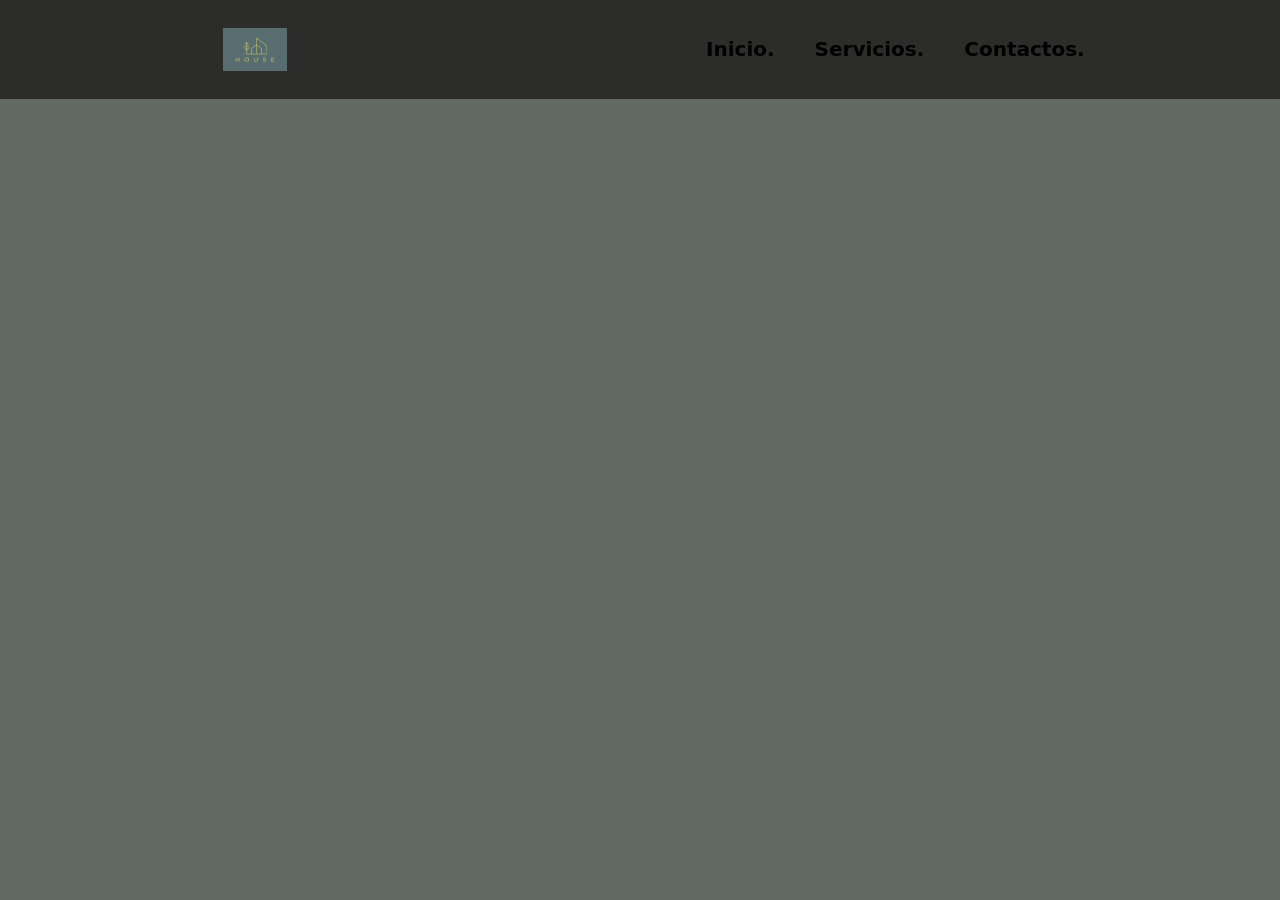
==== CONTACTOS.HTML @ 7777eaba "Update CONTACTOS.HTML ctrl+c y ctrl+v" ====
<!DOCTYPE html>
<html lang="en">
<head>
    <meta charset="UTF-8">
    <meta name="viewport" content="width=device-width, initial-scale=1.0">
    <title>Document</title>
    <link rel="stylesheet" href="styles.css">
</head>
<body>
 <header>
   <nav>
      <img src="logocasa.webp" alt="logo">
      <div>
       <a href="index.html">Inicio.</a>
       <a href="SERVICIOS.HTML">Servicios.</a>
       <a href="CONTACTOS.HTML">Contactos. </a>
      </div>
   </nav>
 </header>
</body>
</html>
---- styles.css ----
*{
    margin: 0;
    padding: 0;
    box-sizing: border-box;
    font-family: system-ui, -apple-system, BlinkMacSystemFont, 'Segoe UI', Roboto, Oxygen, Ubuntu, Cantarell, 'Open Sans', 'Helvetica Neue', sans-serif;

}
body{
    background-color: #626962;
}
header{
    background-color:rgb(44, 44, 43);
}
nav{
    display: flex;
    justify-content: space-around;
    align-items: center;
}
nav img{
    width: 100px;
    padding: 18px;
    margin: 10px;
}
nav img:hover{
    padding: 10px;
    
}
nav div{
    display: flex;
    gap:40px;
}
nav div a{
    font-size: 20px;
    text-decoration: none;
    color: black;
    font-weight: 700;
}
nav div a:hover{
    border-bottom: 2px solid blACK;
    border-color: rgb(168, 103, 56);
}
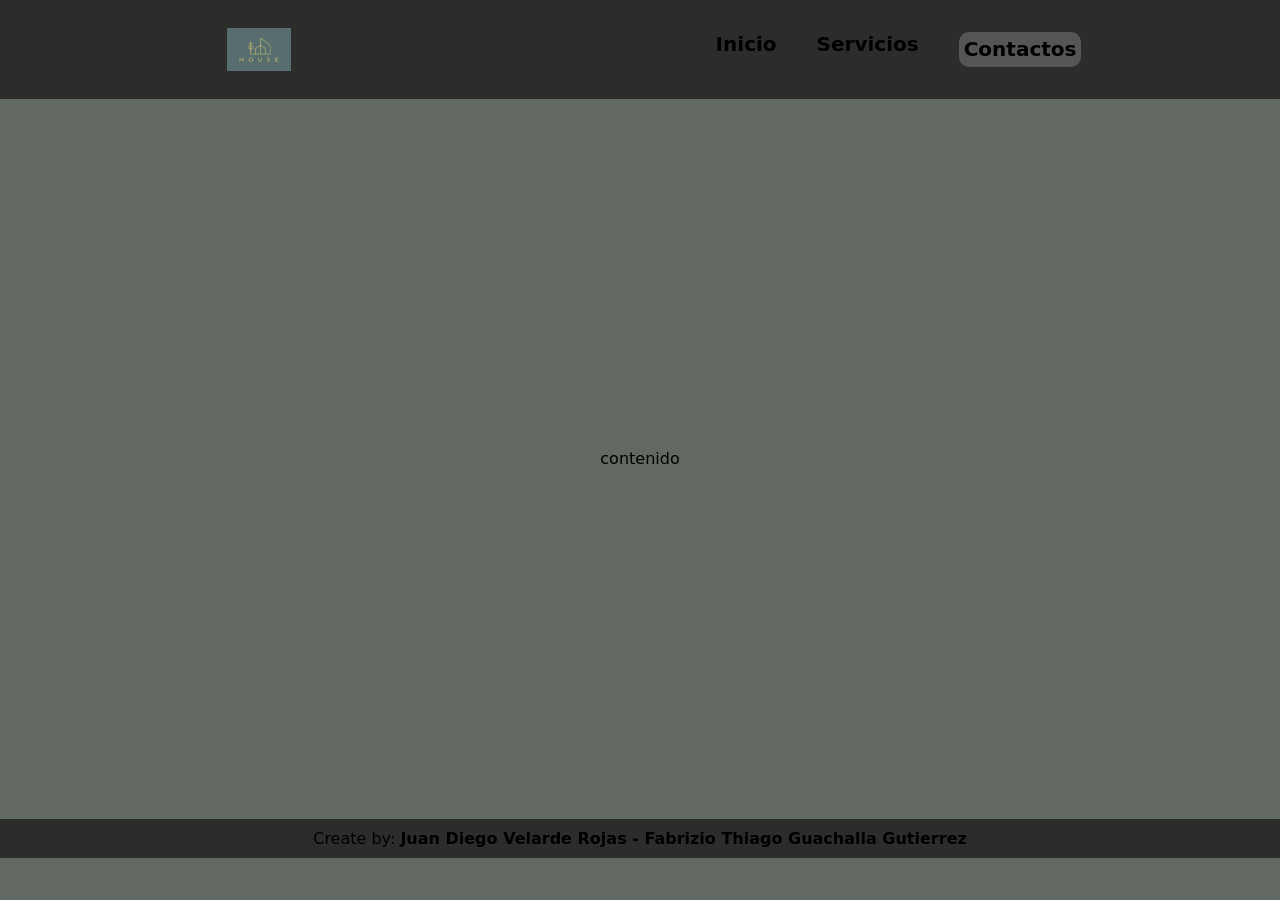
==== commit 5fed5ecc: "Add files via upload" ====
--- a/CONTACTOS.HTML
+++ b/CONTACTOS.HTML
@@ -3,7 +3,7 @@
 <head>
     <meta charset="UTF-8">
     <meta name="viewport" content="width=device-width, initial-scale=1.0">
-    <title>Document</title>
+    <title>contactos</title>
     <link rel="stylesheet" href="styles.css">
 </head>
 <body>
@@ -11,11 +11,15 @@
    <nav>
       <img src="logocasa.webp" alt="logo">
       <div>
-       <a href="index.html">Inicio.</a>
-       <a href="SERVICIOS.HTML">Servicios.</a>
-       <a href="CONTACTOS.HTML">Contactos. </a>
+       <a href="index.html">Inicio</a>
+       <a href="SERVICIOS.HTML">Servicios</a>
+       <a id="indicador" href="CONTACTOS.HTML">Contactos</a>
       </div>
-   </nav>
+   
  </header>
+ </nav>
+   <div class="contenidocontactos">contenido</div>
+
+ <footer>Create by: <b>Juan Diego Velarde Rojas - Fabrizio Thiago Guachalla Gutierrez</b></footer>
 </body>
-</html>
+</html>
--- a/styles.css
+++ b/styles.css
@@ -1,41 +1,100 @@
-*{
-    margin: 0;
-    padding: 0;
-    box-sizing: border-box;
-    font-family: system-ui, -apple-system, BlinkMacSystemFont, 'Segoe UI', Roboto, Oxygen, Ubuntu, Cantarell, 'Open Sans', 'Helvetica Neue', sans-serif;
-
-}
-body{
-    background-color: #626962;
-}
-header{
-    background-color:rgb(44, 44, 43);
-}
-nav{
-    display: flex;
-    justify-content: space-around;
-    align-items: center;
-}
-nav img{
-    width: 100px;
-    padding: 18px;
-    margin: 10px;
-}
-nav img:hover{
-    padding: 10px;
-    
-}
-nav div{
-    display: flex;
-    gap:40px;
-}
-nav div a{
-    font-size: 20px;
-    text-decoration: none;
-    color: black;
-    font-weight: 700;
-}
-nav div a:hover{
-    border-bottom: 2px solid blACK;
-    border-color: rgb(168, 103, 56);
+#indicador{
+background-color: rgb(87, 84, 84);
+border-radius: 10px;
+height: 35px;
+padding: 5px;
+justify-content: center;
+text-align: center;
+opacity: 8;
+}
+*{
+    margin: 0;
+    padding: 0;
+    box-sizing: border-box;
+    font-family: system-ui, -apple-system, BlinkMacSystemFont, 'Segoe UI', Roboto, Oxygen, Ubuntu, Cantarell, 'Open Sans', 'Helvetica Neue', sans-serif;
+
+}
+body{
+    background-color: #626962;
+    background-image: url();
+    background-position: center center;
+    background-repeat: no-repeat;
+    background-size: cover;
+    background-attachment: fixed;
+}
+header{
+    background-color:rgb(44, 44, 43);
+}
+nav{
+    display: flex;
+    justify-content: space-around;
+    align-items: center;
+}
+nav img{
+    width: 100px;
+    padding: 18px;
+    margin: 10px;
+}
+nav img:hover{
+    padding: 10px;
+    
+}
+nav div{
+    display: flex;
+    gap:40px;
+}
+nav div a{
+    font-size: 20px;
+    text-decoration: none;
+    color: black;
+    font-weight: 700;
+}
+nav div a:hover{
+    border-bottom: 2px solid blACK;
+    border-color: rgb(168, 103, 56);
+}
+.contenido{
+   height: 80vh;
+   display: grid;
+   place-items: center;
+
+}
+.contenidoservicios{
+   height: 80vh;
+   display: grid;
+   place-items: center;
+
+}
+.contenidocontactos{
+   height: 80vh;
+   display: grid;
+   place-items: center;
+
+}
+footer{
+    background-color:rgb(44, 44, 43);
+    padding: 10px;
+    text-align: center;
+}
+.galeria{
+    display: flex;
+    width: 508px;
+    height: 450px;
+    
+    
+}
+section img{
+    width: 0;
+    flex-grow: 1;
+    object-fit:cover;
+    opacity: 8;
+    transition: .5s ease;
+    border: rgb(49, 49, 49) 1px solid;
+}
+section img:hover{
+    cursor: crosshair;
+    width: 300px;
+    opacity: 1;
+    filter: contrast(120%);
+    border: #626962 solid 1px;
 }
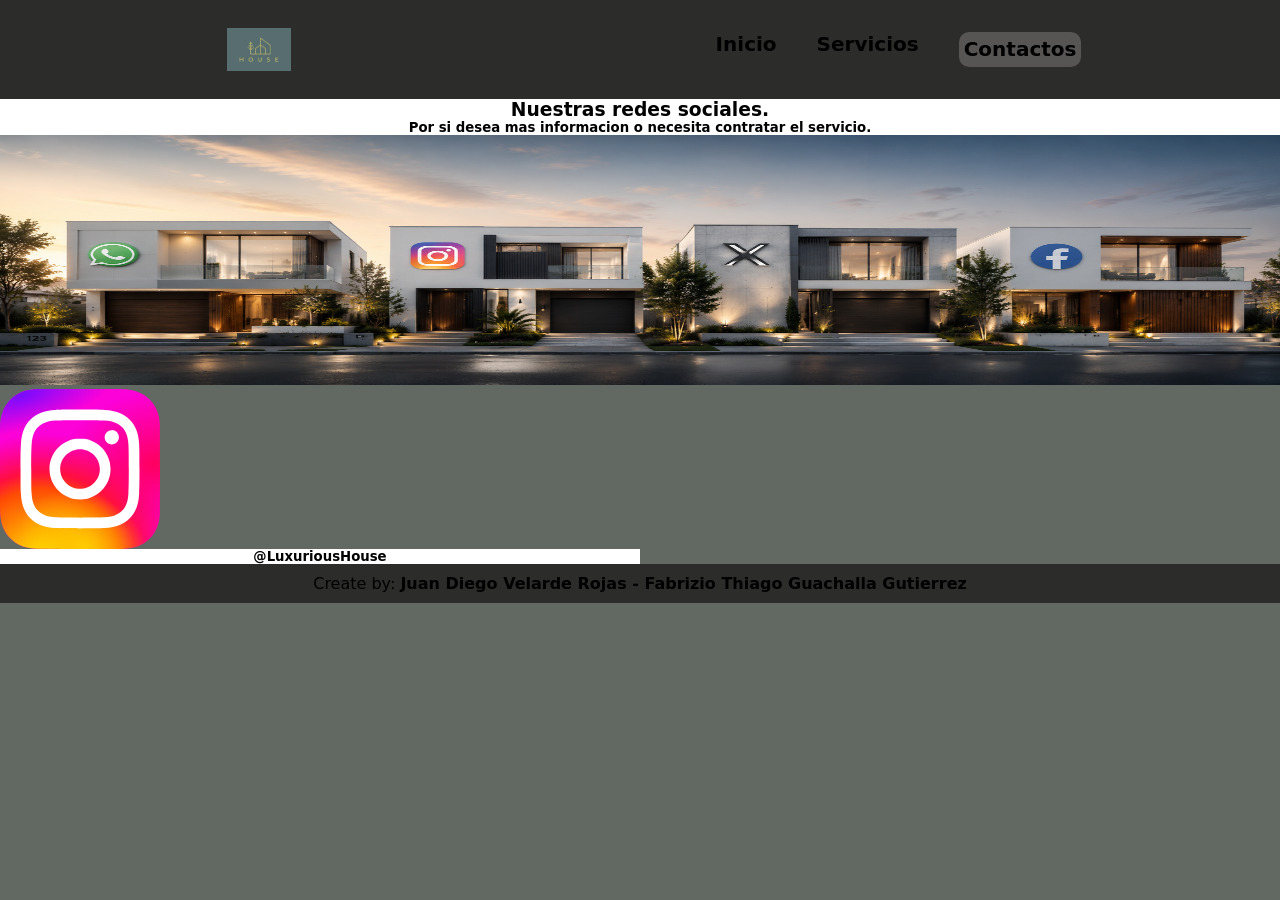
==== commit 083c3a1d: "Redes solciales por falta de bateria" ====
--- a/CONTACTOS.HTML
+++ b/CONTACTOS.HTML
@@ -4,22 +4,30 @@
     <meta charset="UTF-8">
     <meta name="viewport" content="width=device-width, initial-scale=1.0">
     <title>contactos</title>
-    <link rel="stylesheet" href="styles.css">
+    <link rel="stylesheet" href="stylesC.css">
 </head>
 <body>
  <header>
    <nav>
       <img src="logocasa.webp" alt="logo">
+      
       <div>
        <a href="index.html">Inicio</a>
        <a href="SERVICIOS.HTML">Servicios</a>
        <a id="indicador" href="CONTACTOS.HTML">Contactos</a>
-      </div>
+      </section></div>
    
  </header>
  </nav>
-   <div class="contenidocontactos">contenido</div>
-
+   <div class="contenidocontactos">
+    <h3>Nuestras redes sociales.</h3>
+    <h5>Por si desea mas informacion o necesita contratar el servicio.</h5>
+    <img class="redes" src="redes.png" alt="">
+   </div>
+    <div class="instagram">   
+    <img src="Instagram.svg" alt="">
+    <h5>@LuxuriousHouse</h5>
+    </div>
  <footer>Create by: <b>Juan Diego Velarde Rojas - Fabrizio Thiago Guachalla Gutierrez</b></footer>
 </body>
 </html>
--- a/stylesC.css
+++ b/stylesC.css
@@ -0,0 +1,107 @@
+#indicador{
+background-color: rgb(87, 84, 84);
+border-radius: 10px;
+height: 35px;
+padding: 5px;
+justify-content: center;
+text-align: center;
+opacity: 8;
+}
+*{
+    margin: 0;
+    padding: 0;
+    box-sizing: border-box;
+    font-family: system-ui, -apple-system, BlinkMacSystemFont, 'Segoe UI', Roboto, Oxygen, Ubuntu, Cantarell, 'Open Sans', 'Helvetica Neue', sans-serif;
+
+}
+body{
+    background-color: #626962;
+    background-image: url();
+    background-position: center center;
+    background-repeat: no-repeat;
+    background-size: cover;
+    background-attachment: fixed;
+}
+header{
+    background-color:rgb(44, 44, 43);
+}
+nav{
+    display: flex;
+    justify-content: space-around;
+    align-items: center;
+}
+nav img{
+    width: 100px;
+    padding: 18px;
+    margin: 10px;
+}
+nav img:hover{
+    padding: 10px;
+    
+}
+nav div{
+    display: flex;
+    gap:40px;
+}
+nav div a{
+    font-size: 20px;
+    text-decoration: none;
+    color: black;
+    font-weight: 700;
+}
+footer{
+    background-color:rgb(44, 44, 43);
+    padding: 10px;
+    text-align: center;
+}
+.galeria{
+    display: flex;
+    width: 508px;
+    height: 450px;
+    
+    
+}
+section img{
+    width: 0;
+    flex-grow: 1;
+    object-fit:cover;
+    opacity: 8;
+    transition: .3s ease;
+    border: rgb(49, 49, 49) 1px solid;
+}
+section img:hover{
+    cursor: crosshair;
+    width: 300px;
+    opacity: 1;
+    filter: contrast(120%);
+    border: #626962 solid 1px;
+}
+.redes{
+    height: 250px;
+    width: 100%;
+}
+.redes:hover{
+    height: 260px ;
+}
+h5{
+    text-align: center;
+    background-color: white;
+}
+h3{
+    text-align: center;
+    background-color: white;
+}
+.instagram{
+    width: 50%;
+    border: solid 5pxpx black;
+    background: background-color:rgb(44, 44, 43);;
+}
+.instagram img{
+    display: flex;
+    width: 25%;
+    justify-content: center;
+}
+.instagram img: :hover{
+    display: flex;
+    width: ;
+}
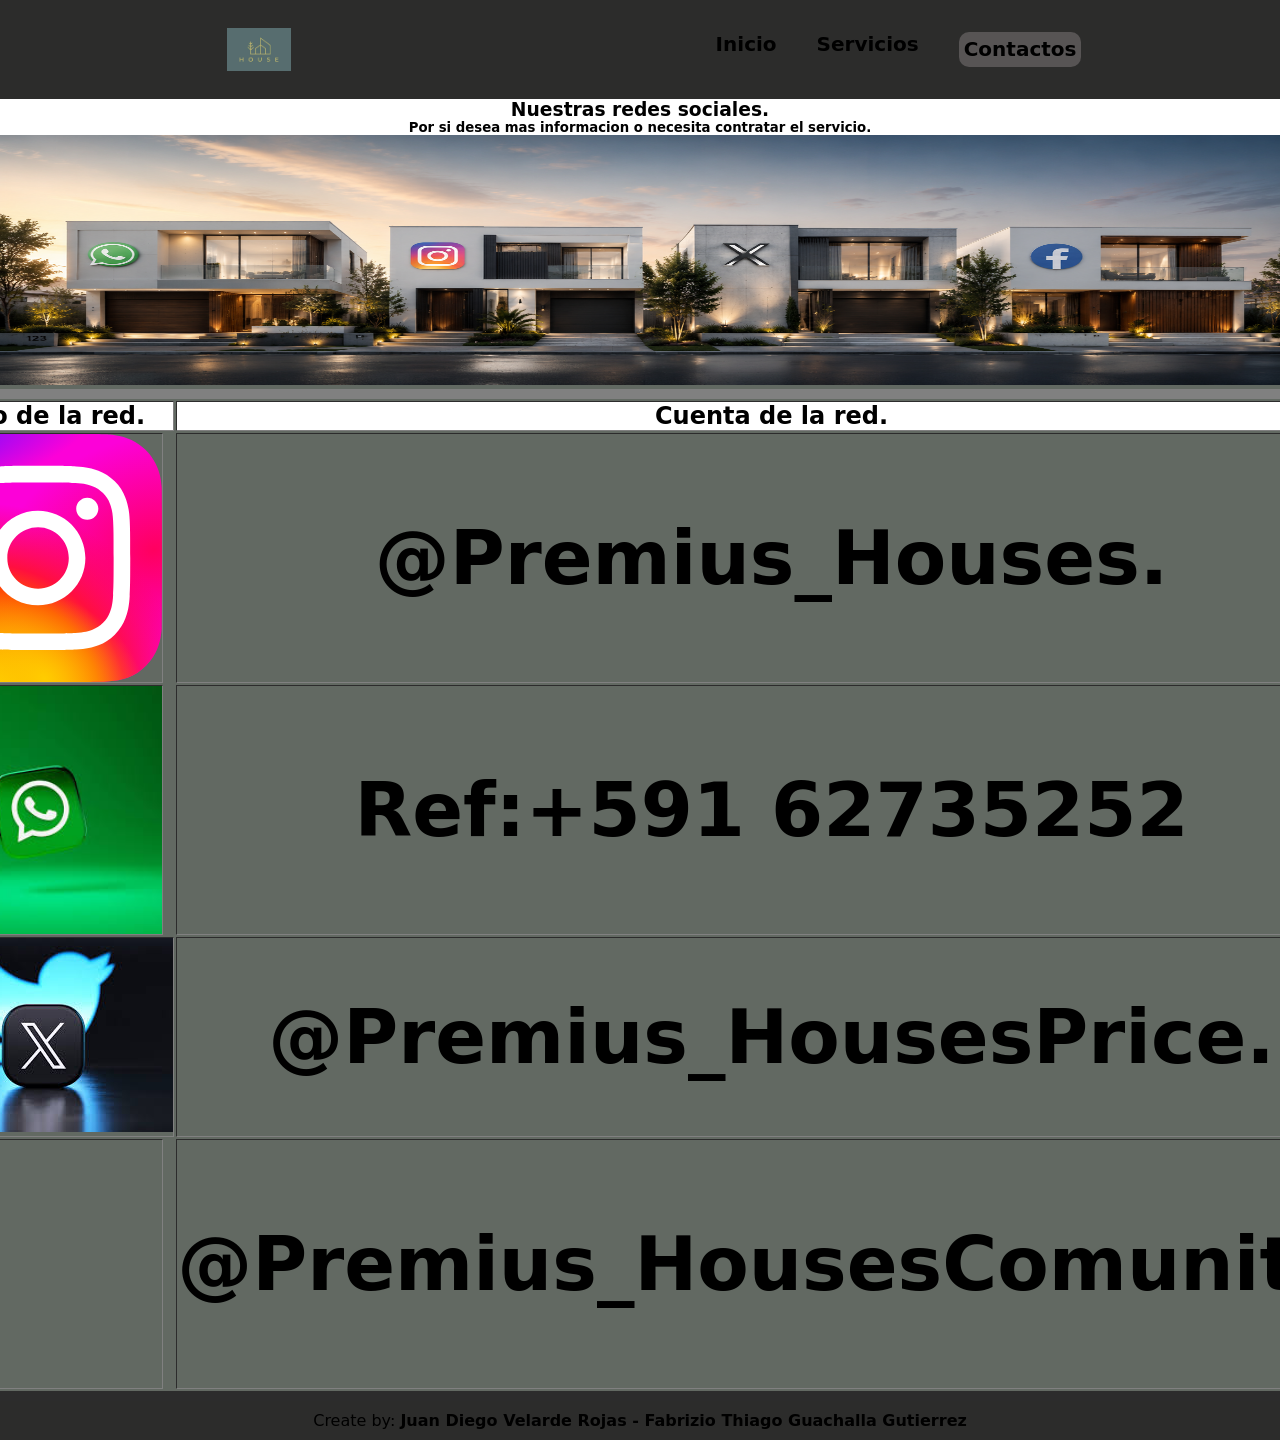
==== commit 977875d7: "Add files via upload" ====
--- a/CONTACTOS.HTML
+++ b/CONTACTOS.HTML
@@ -23,11 +23,29 @@
     <h3>Nuestras redes sociales.</h3>
     <h5>Por si desea mas informacion o necesita contratar el servicio.</h5>
     <img class="redes" src="redes.png" alt="">
-   </div>
-    <div class="instagram">   
-    <img src="Instagram.svg" alt="">
-    <h5>@LuxuriousHouse</h5>
-    </div>
+    <div class="tabla"> 
+      <table border="10">
+    <tr>
+     <th><h2>Logo de la red.</h2></th>
+     <th><h2>Cuenta de la red.</h2></th>
+    </tr> 
+    <tr>
+      <th class="Logo"><img src="Instagram.svg" alt=""></th>
+      <th clas="descrip"><h1>@Premius_Houses.</h1></th>
+    </tr>
+    <tr>
+      <th class="Logo"><img src="what.jpg" alt=""></th>
+      <th class="descrip"><h1>Ref:+591 62735252</h1></th>
+    </tr>
+    <tr>
+      <th class="LogoX"><img src="xt.jpg" alt=""></th>
+      <th class="descrip"><h1> @Premius_HousesPrice. </h1></th>
+    </tr>
+    <tr>
+      <th class="Logo"><img src="face.png" alt=""></th>
+      <th class="descrip"><h1>@Premius_HousesComunity. </h1></th>
+    </tr>
+   </table></div>
  <footer>Create by: <b>Juan Diego Velarde Rojas - Fabrizio Thiago Guachalla Gutierrez</b></footer>
 </body>
 </html>
--- a/stylesC.css
+++ b/stylesC.css
@@ -36,8 +36,7 @@
     margin: 10px;
 }
 nav img:hover{
-    padding: 10px;
-    
+    padding: 10px;   
 }
 nav div{
     display: flex;
@@ -58,8 +57,6 @@
     display: flex;
     width: 508px;
     height: 450px;
-    
-    
 }
 section img{
     width: 0;
@@ -85,23 +82,37 @@
 }
 h5{
     text-align: center;
-    background-color: white;
+    background-color: white ;
 }
 h3{
     text-align: center;
-    background-color: white;
+    background-color: white ;
 }
-.instagram{
-    width: 50%;
-    border: solid 5pxpx black;
-    background: background-color:rgb(44, 44, 43);;
+h2{
+    text-align: center;
+    background-color: white ;
 }
-.instagram img{
+.Logo{
     display: flex;
-    width: 25%;
+    width: 100%px;
+    height: 250px;
+    cursor: pointer;
+}
+.Logo{
+    display: flex;
+    width: 250px;
+    height: 250px;
+    cursor: pointer;
+}
+div .tabla{
+    display: flex;
     justify-content: center;
+    align-items: center;
 }
-.instagram img: :hover{
-    display: flex;
-    width: ;
+.descrip{
+    width: 100px;
+    height: 100px;
+}
+h1{
+    font-size: 75px;
 }
